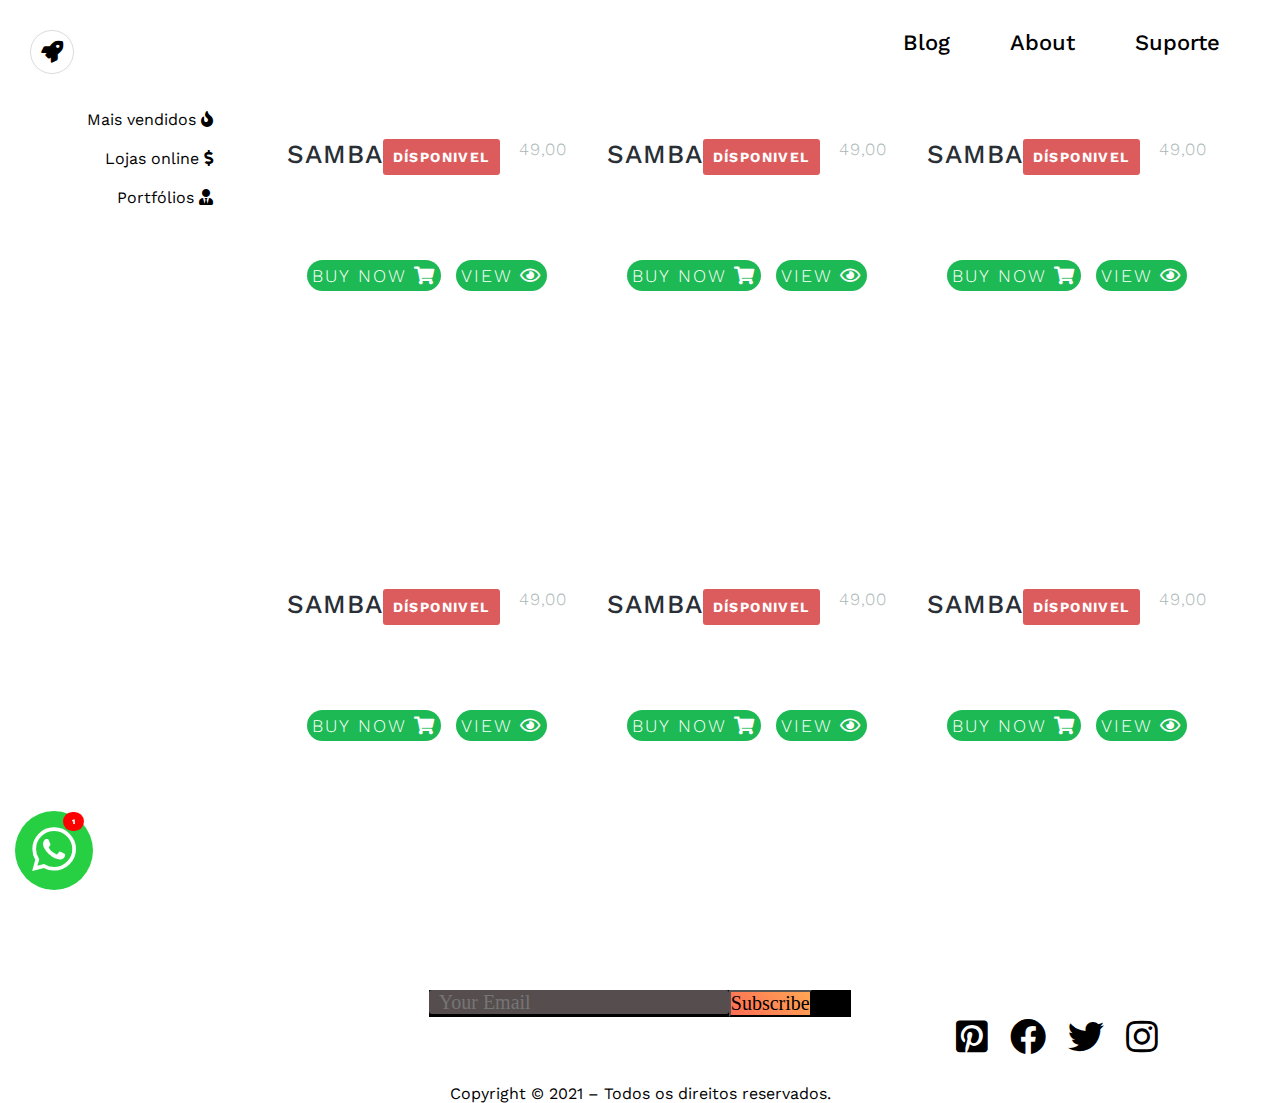
==== index.html @ 1fe7cde4 "ok!" ====
<!DOCTYPE html>
<html lang="en">

<head>
    <meta charset="UTF-8">
    <meta http-equiv="X-UA-Compatible" content="IE=edge">
    <meta name="viewport" content="width=device-width, initial-scale=1.0">
    <title>Flyrocket</title>
    <link rel="shortcut icon" href="static/favicon.png" type="image/x-icon" />
    <meta name="description" content="Os melhores sites aguardando as melhores ideias. ">
    <!-- Fontawesome -->
    <link rel="stylesheet" href="https://use.fontawesome.com/releases/v5.6.3/css/all.css">
    <!-- Nav Hamburger Cloudflare -->
    <link rel='stylesheet' href='https://cdnjs.cloudflare.com/ajax/libs/font-awesome/4.7.0/css/font-awesome.min.css'>
    <!-- CSS Import -->
    <link rel="stylesheet" href="css/main.css">
    <link rel="stylesheet" href="css/cart.css">
    <link rel="stylesheet" href="css/nav.css">
</head>

<body>
    <!-- Nav -->
    <div class="wrapper">
        <div class="nav-overlay">
            <a class="toggle-nav"><i class="fa fa-times"></i></a>
            <a href="#">Blog</a>
            <a href="#">About</a>
            <a href="suporte/index.html">Suporte</a>
        </div>
        <nav>
            <div class="container nav">
                <span><a href="index.html"><i class="fas fa-rocket"></i></a></span>
                <div class="nav-items">
                    <a class="nav_efeect" href="#">Blog</a>
                    <a class="nav_efeect" href="#">About</a>
                    <a class="nav_efeect" href="suporte/index.html">Suporte</a>
                    <a class="toggle-nav"><i class="fa fa-bars"></i></a>
                </div>
            </div>
        </nav>
    </div>
    <!-- Chat -->
    <div class="chat">
        <a href="https://api.whatsapp.com/send?phone=5511965523596&text=Ol%C3%A1!" title="Entre em contato agora mesmo."><i class="fab fa-whatsapp"></i></a>
        <span>1</span>
    </div>
    <div class="wrap">
        <!-- Nav Cart -->
        <div class="list_link">
            <a href="#">Mais vendidos <i class="fas fa-fire"></i></a>
            <a href="#">Lojas online <i class="fas fa-dollar-sign"></i></a>
            <a href="#">Portfólios <i class="fas fa-user-tie"></i></a>
        </div>
        <!-- Touch -->
        <div class="touch_side">
            <span><i class="fas fa-arrow-left"></i> Arraste para os lados para uma melhor experiência. <i
                    class="far fa-hand-pointer"></i> <i class="fas fa-arrow-right"></i></span>

        </div>
        <!-- Cart -->
        <div class="grid mobile">

            <!-- Samba -->
            <div class="cart"><a href="samba-theme/index.html">
                    <img class="img_cart effect"
                        src="https://uploaddeimagens.com.br/images/003/103/510/full/cart.jpg?1614428347" alt="">
                    <div class="title">
                        <div class="center">
                            <div class="name-theme">
                                <div class="name">
                                    <h1>Samba</h1>
                                </div>
                                <div class="status">
                                    <h2>Dísponivel</h2>
                                </div>
                                <div class="price">
                                    <h3>49,00</h3>
                                </div>
                            </div>
                            <div class="description">
                                <h4>Um site elegante para divulgar a sua marca.</h4>
                            </div>
                        </div>
                    </div>
                </a>
                <div class="btn_for_cart">
                    <!-- LINK DE PAGAMENTO AQUI -->
                    <a href="https://pag.ae/7WVYDFm4v">Buy Now <i class="fas fa-shopping-cart"></i></a>
                    <a href="#">View <i class="far fa-eye"></i></a>
                </div>
            </div>

            <!-- Samba -->
            <div class="cart"><a href="#">
                    <img class="img_cart effect"
                        src="https://d1qmdf3vop2l07.cloudfront.net/enigmatic-tuba.cloudvent.net/hash-store/203745562548eae607dca3d2fdeeb449.jpg"
                        alt="">
                    <div class="title">
                        <div class="center">
                            <div class="name-theme">
                                <div class="name">
                                    <h1>Samba</h1>
                                </div>
                                <div class="status">
                                    <h2>Dísponivel</h2>
                                </div>
                                <div class="price">
                                    <h3>49,00</h3>
                                </div>
                            </div>
                            <div class="description">
                                <h4>Uma linda loja online para vender os seus produtos</h4>
                            </div>
                        </div>
                    </div>
                </a>
                <div class="btn_for_cart">
                    <a href="#">Buy Now <i class="fas fa-shopping-cart"></i></a>
                    <a href="#">View <i class="far fa-eye"></i></a>
                </div>
            </div>

            <!-- Samba -->
            <div class="cart"><a href="#">
                    <img class="img_cart"
                        src="https://d1qmdf3vop2l07.cloudfront.net/enigmatic-tuba.cloudvent.net/hash-store/203745562548eae607dca3d2fdeeb449.jpg"
                        alt="">
                    <div class="title">
                        <div class="center">
                            <div class="name-theme">
                                <div class="name">
                                    <h1>Samba</h1>
                                </div>
                                <div class="status">
                                    <h2>Dísponivel</h2>
                                </div>
                                <div class="price">
                                    <h3>49,00</h3>
                                </div>
                            </div>
                            <div class="description">
                                <h4>Uma linda loja online para vender os seus produtos</h4>
                            </div>
                        </div>
                    </div>
                </a>
                <div class="btn_for_cart">
                    <a href="#">Buy Now <i class="fas fa-shopping-cart"></i></a>
                    <a href="#">View <i class="far fa-eye"></i></a>
                </div>
            </div>
            <!-- Samba -->
            <div class="cart"><a href="#">
                    <img class="img_cart"
                        src="https://d1qmdf3vop2l07.cloudfront.net/enigmatic-tuba.cloudvent.net/hash-store/203745562548eae607dca3d2fdeeb449.jpg"
                        alt="">
                    <div class="title">
                        <div class="center">
                            <div class="name-theme">
                                <div class="name">
                                    <h1>Samba</h1>
                                </div>
                                <div class="status">
                                    <h2>Dísponivel</h2>
                                </div>
                                <div class="price">
                                    <h3>49,00</h3>
                                </div>
                            </div>
                            <div class="description">
                                <h4>Uma linda loja online para vender os seus produtos</h4>
                            </div>
                        </div>
                    </div>
                </a>
                <div class="btn_for_cart">
                    <a href="#">Buy Now <i class="fas fa-shopping-cart"></i></a>
                    <a href="#">View <i class="far fa-eye"></i></a>
                </div>
            </div>
            <!-- Samba -->
            <div class="cart"><a href="#">
                    <img class="img_cart"
                        src="https://d1qmdf3vop2l07.cloudfront.net/enigmatic-tuba.cloudvent.net/hash-store/203745562548eae607dca3d2fdeeb449.jpg"
                        alt="">
                    <div class="title">
                        <div class="center">
                            <div class="name-theme">
                                <div class="name">
                                    <h1>Samba</h1>
                                </div>
                                <div class="status">
                                    <h2>Dísponivel</h2>
                                </div>
                                <div class="price">
                                    <h3>49,00</h3>
                                </div>
                            </div>
                            <div class="description">
                                <h4>Uma linda loja online para vender os seus produtos</h4>
                            </div>
                        </div>
                    </div>
                </a>
                <div class="btn_for_cart">
                    <a href="#">Buy Now <i class="fas fa-shopping-cart"></i></a>
                    <a href="#">View <i class="far fa-eye"></i></a>
                </div>
            </div>
            <!-- Samba -->
            <div class="cart"><a href="#">
                    <img class="img_cart"
                        src="https://d1qmdf3vop2l07.cloudfront.net/enigmatic-tuba.cloudvent.net/hash-store/203745562548eae607dca3d2fdeeb449.jpg"
                        alt="">
                    <div class="title">
                        <div class="center">
                            <div class="name-theme">
                                <div class="name">
                                    <h1>Samba</h1>
                                </div>
                                <div class="status">
                                    <h2>Dísponivel</h2>
                                </div>
                                <div class="price">
                                    <h3>49,00</h3>
                                </div>
                            </div>
                            <div class="description">
                                <h4>Uma linda loja online para vender os seus produtos</h4>
                            </div>
                        </div>
                    </div>
                </a>
                <div class="btn_for_cart">
                    <a href="#">Buy Now <i class="fas fa-shopping-cart"></i></a>
                    <a href="#">View <i class="far fa-eye"></i></a>
                </div>
            </div>
        </div>
    </div>
    <div class="newsletter">
        <form>
            <!-- <h1>Newsletter Signup</h1>
            <p>No spam, unsubscribe at any time.</p> -->
            <div class="info">
                <!-- <input type="text" placeholder="Your Name"> -->
                <input type="email" placeholder="Your Email">
            </div>
            <input type="submit" value="Subscribe">
        </form>
    </div>

    <!-- Footer -->
    <div class="footer">
        <div class="width_center">
            <div class="icons">
                <a href="#"><i class="fab fa-pinterest-square"></i></a>
                <a href="#"><i class="fab fa-facebook-f"></i></a>
                <a href="#"><i class="fab fa-twitter"></i></a>
                <a href="https://www.instagram.com/sitesflyrocket/"><i class="fab fa-instagram"></i></a>
            </div>

        </div>
        <div class="copy">
            <span>Copyright © 2021 – Todos os direitos reservados. </span>
        </div>
    </div>
    <!-- Hamburger of Nav Import Js -->
    <script src='https://cdnjs.cloudflare.com/ajax/libs/jquery/3.2.1/jquery.min.js'></script>
    <script src="./js/hamburger.js"></script>
</body>

</html>
---- css/main.css ----
@import url('https://fonts.googleapis.com/css2?family=Work+Sans:ital,wght@0,100;0,200;0,300;0,400;0,500;0,600;0,700;0,800;0,900;1,100;1,200;1,300;1,400;1,500;1,600;1,700;1,800;1,900&display=swap');
body, html {
    font-family: 'Work Sans', sans-serif;
}

/* Touch Import CSS */

.touch_side {
    display: none;
}

@media (max-width:768px) {
    .touch_side {
        display: block;
        text-align: center;
    }
    .touch_side span {
        font-size: 10px;
        color: slategray;
    }
}

/* Touch Import End */

/* Footer Import CSS */

.footer .width_center .icons {
    color: black;
    text-align: end;
    word-spacing: 10px;
    font-size: 36px;
}

.footer .width_center .icons i {
    color: black;
    text-align: center;
}

.footer .width_center .icons {
    width: 90%;
    margin: auto;
}

.footer .copy {
    width: 90%;
    text-align: center;
    margin: auto;
}

.footer .copy span {
    position: relative;
    top: 25px;
}

.footer .width_center {
    width: 90%;
    margin: auto;
    display: flex;
}

/* Footer Import End */

/* Chat Import CSS */
.chat span {
    background: red;
    padding: 5px 9px;
    position: absolute;
    border-radius: 10px;
    font-size: 7px;
    color: white;
    left: 48px;
    top: 1px;
    font-weight: 900;
   }
   .chat {
    position: fixed;
    bottom: 30px;
    left: 30px;
    z-index: 99;
   }
   .chat a {
    margin: 0px 10px;
    font-size: 45px;
    color: green;
   }
   .chat {
    position: fixed;
    bottom: 10px;
    left: 15px;
    z-index: 99;
    background: #27D043;
    border-radius: 100%;
    padding: 10px 7px;
   }
   .chat a {
    margin: 0px 10px;
    font-size: 50px;
    color: white;
   }
   @media (max-width:768px) {
     .chat a {
      margin: 0px 10px;
      font-size: 40px;
      color: white;
     }
   }
/* Chat Import CSS End */
/* @import url(https://fonts.googleapis.com/css?family=Lato:400,700);
@import url(https://fonts.googleapis.com/css?family=PT+Sans+Narrow:400,700);

body{
  background: #ddd;
  font-family: 'PT Sans Narrow';
} */

h1 {
  text-transform: uppercase;
  font-size: 30px;
  letter-spacing: 1px;
  margin: 0;
  padding: 0;
}

p{
  margin: 0 0 15px 0;
  padding: 0;
  color: #555;
  font-style: italic;
  font-size: 14px;
}
.newsletter {
    background: black;
    width: 33%;
    margin: auto;
}
form{
    display: flex;
    width: 50%;
    padding: 0px;
  /* width: 428px;
  margin: 50px auto;
  padding: 50px; */
}

input {
  font-family: 'PT Sans Narrow';
  font-size: 20px;
}

.info{
/*   display: inline-block;
  margin-right: 5px; */
}

.info input {
  display: block;
  width: 300px;
  height: 20px;
  border: 0;
  border-radius: 3px;
  margin: 0 0 10px 0;
  padding: 12px 10px;
  background: #564e4e;
}

.info input:last-child {
  margin: 0;
}

.info input:focus {
  background: #eee;
  outline: none;
}

input[type="submit"] {
    /* vertical-align: top; */
    /* height: 98px; */
    /* width: 98px; */
    /* margin: 0; */
    /* padding: 0; */
    /* border: 0; */
    /* border-radius: 3px; */
    /* background: pink; */
    /* cursor: pointer; */
    /* font-weight: 700; */
    /* letter-spacing: 1px; */
    /* color: #fff; */
    background: linear-gradient(45deg, #FF6C54, #FFA754);
}

input[type="submit"]:hover{
  background: linear-gradient(180deg, #FF6C54, #FFA754);
}
@media (max-width:768px) {
    .newsletter {
        background: black;
        width: 90%;
        margin: auto;
        height: 100px;
    }
    .info input {
        width: auto;
    }
    form {
        display: block;
        /* width: auto; */
        /* padding: 0px; */
    }
}

/* Suporte Import CSS */
.width_suporte {

}
.suporte .width_suporte .text{
  width: 50%;
  margin: auto;
}
.suporte {
  height: 500px;
  text-align: center;
  margin-top: 90px;
}
.suporte a {
  background: red;
padding: 15px 40px;
color: wheat;
border-radius: 50px;
text-decoration: none;
font-weight: bold;
font-size: 26px;
text-transform: uppercase;
}
.suporte .width_suporte .text h1 {
  text-align: left;
}
.suporte .width_suporte .text h2 {
  text-align: left;
}
@media (max-width:768px) {
  .suporte {
    width: 100%;
    margin: auto;
    margin-top: 90px;
  }
  .suporte .width_suporte .text {
    width: 90%;
    margin: auto;
  }
}
/* Suporte Import CSS End */
---- css/cart.css ----
/* Nav Link */

.list_link {
    width: 30%;
    background: transparent;
    height: 900px;
}
.width_themes {

}
.img_cart {
    width: 100%;
}

.list_link>a {
    display: block;
    color: black;
    font-size: 16px!important;
    text-decoration: none;
    margin: 20px 0px;
    font-size: 30px;
    text-align: end;
}

.list_link a:hover {
    color: blueviolet;
}

.wrap {
    display: flex;
    margin-top: 16px;
}

.grid {
    display: flex;
    flex-flow: wrap;
    justify-content: center;
}

.cart {
    display: inline-block;
    max-width: 300px;
    height: 400px;
    margin-left: 0px;
    /* border: 1px solid grey; */
    padding: 10px 10px 10px 10px;
    /* border-radius: 15px 15px 15px 15px; */
    margin: 0px 10px;
}
.effect:hover, .effect.hover {
    transform: translateY(-4px);
    box-shadow: 0 4px 25px 0 rgba(0, 0, 0, 0.3), 0 0 1px 0 rgba(0, 0, 0, 0.25);
    }

@media (max-width:768px) {
    /* Nav Cart */
    .grid {
        display: block;
        background: var(--indigo);
        overflow: auto;
        white-space: nowrap;
        padding: 24px;
    }
    /* Cart Nav */
    .wrap {
        display: block;
    }
    .list_link {
        width: 50%;
        /* background: black; */
        height: 150px;
        margin: auto;
    }
    .list_link>a {
        text-align: center;
    }
    .title .center .description h4 {
        white-space: break-spaces;
    }
}

.cart a {
    text-decoration: none;
}

/* Text Card - Nome Status Preço */

.name-theme .name h1 {
    font-size: 26px;
    color: #2a2f36;
    font-weight: 500;
    margin: 20px 0px;
}

.name-theme .status h2 {
    font-size: 26px;
    color: black;
    background: #dc5b5d;
    color: #fff;
    text-transform: uppercase;
    letter-spacing: .1em;
    vertical-align: middle;
    border-radius: 3px;
    font-size: 14px;
    margin: 20px 0px;
    padding: 10px;
}

.name-theme .price h3 {
    color: #abb7b7;
    font-weight: 300;
    font-size: 17px;
    letter-spacing: .04em;
    margin: 20px 0px;
}

.title .center .description {
    height: 70px;
}

.title .center .description h4 {
    color: rgb(255 255 255);
    font-size: 16px;
    font-weight: 400;
    text-align: justify;
    padding: 10px;
    
    width: 90%;
    margin: auto;
}

.name-theme {
    display: flex;
}

.name {
    width: 40%;
}

.status {
    width: 50%;
    text-align: center;
}

.price {
    width: 30%;
    text-align: end;
}

/* Buttons Cart - Buy  & Views */

.btn_for_cart a {
    background-color: #1db954;
    padding: 5px 5px;
    color: white;
    text-decoration: none;
    font-size: 18px;
    border-radius: 20px;
    font-weight: 300;
    letter-spacing: 2px;
    text-transform: uppercase;
    margin: 5px;
}
.btn_for_cart a:hover {
    background:  rgb(30, 215, 96);
}

.btn_for_cart {
    text-align: center;
}
@media (max-width:768px) {
    .name-theme .status h2 {
        font-size: 9px;
    }
    .status {
        width: 30%;
    }
    .title .center .description h4 {
        color: black;
        text-align: left;
    }
}
---- css/nav.css ----
*,
*:before,
*:after {
 box-sizing: border-box;
 padding: 0;
 margin: 0;
}
.fa-rocket {
  color: black;
  background: transparent;
  /* background: yellow; */
  padding: 10px;
  border-radius: 30px;
  border: 1px solid #00000026;
}
nav {
 background: rgba(0, 0, 0, 0);
 color: white;
 font-family: 'Work Sans', sans-serif;
 font-size: 22px;
 font-weight: 500;
 position: relative;
 transition: all 0.2s;
 width: 100%;
 z-index: 1000;
}
.nav {
 display: flex;
 padding: 0px 30px;
 justify-content: space-between;
 transition: background 0.2s;
}
.nav span {
 margin-top: 30px;
}
.nav-items {
 display: flex;
}
.nav-items a {
 box-sizing: border-box;
 padding: 30px 0 5px 0;
 margin: 0 30px;
 text-decoration: none;
 color: black;
 transition: padding 0.2s;
}
.nav-items a:hover {
 /* border-bottom: 3px solid white;
 padding-top: 25px; */
}
.nav-items a:last-child {
 display: none;
}
.nav-items a:last-child:hover {
 cursor: pointer;
 border: none;
 color: black;
 background-color: #0099c4;
}
.nav-scroll {
 /* background: #003342; */
 color: black;
 font-size: 14px;
 transition: all 0.5s;
}
.nav-scroll span {
 margin-top: 20px;
}
.nav-scroll .nav-items a {
 padding: 20px 0;
 color: black;
 border: none;
 border-top: 3px solid transparent;
}
.nav-scroll .nav-items a:hover {
 border-color: #00C1F7;
}
.nav-scroll .nav-items a.active {
 color: #00C1F7;
 border-color: #00C1F7;
}
.nav-overlay {
 height: 100vh;
 width: 0;
 position: fixed;
 z-index: 10000;
 background-color: black;
 /* background-color: #003342; */
 overflow-x: hidden;
 transition: all 0.2s;
 padding-top: 60px;
 text-align: center;
}
.nav-overlay a {
 padding: 10px;
 text-decoration: none;
 font-size: 22px;
 color: #E8F4F7;
 display: block;
 transition: 0.2s;
}
.nav-overlay a:hover {
 color: white;
}
.nav-overlay .toggle-nav {
 position: absolute;
 top: 0;
 right: 0;
 padding: 30px;
 font-size: 22px;
}
.nav-overlay .toggle-nav:hover {
 cursor: pointer;
 background-color: #005a75;
}
@media screen and (max-width: 900px) {
  .nav {
  padding-right: 0;
  }
  .nav-items a {
  display: none;
  padding: 0;
  }
  .nav-items a:last-child {
  display: block;
  padding: 30px;
  margin: 0;
  border-bottom: none;
  }
  .nav-scroll .nav-items a:last-child {
  padding: 20px;
  }
}
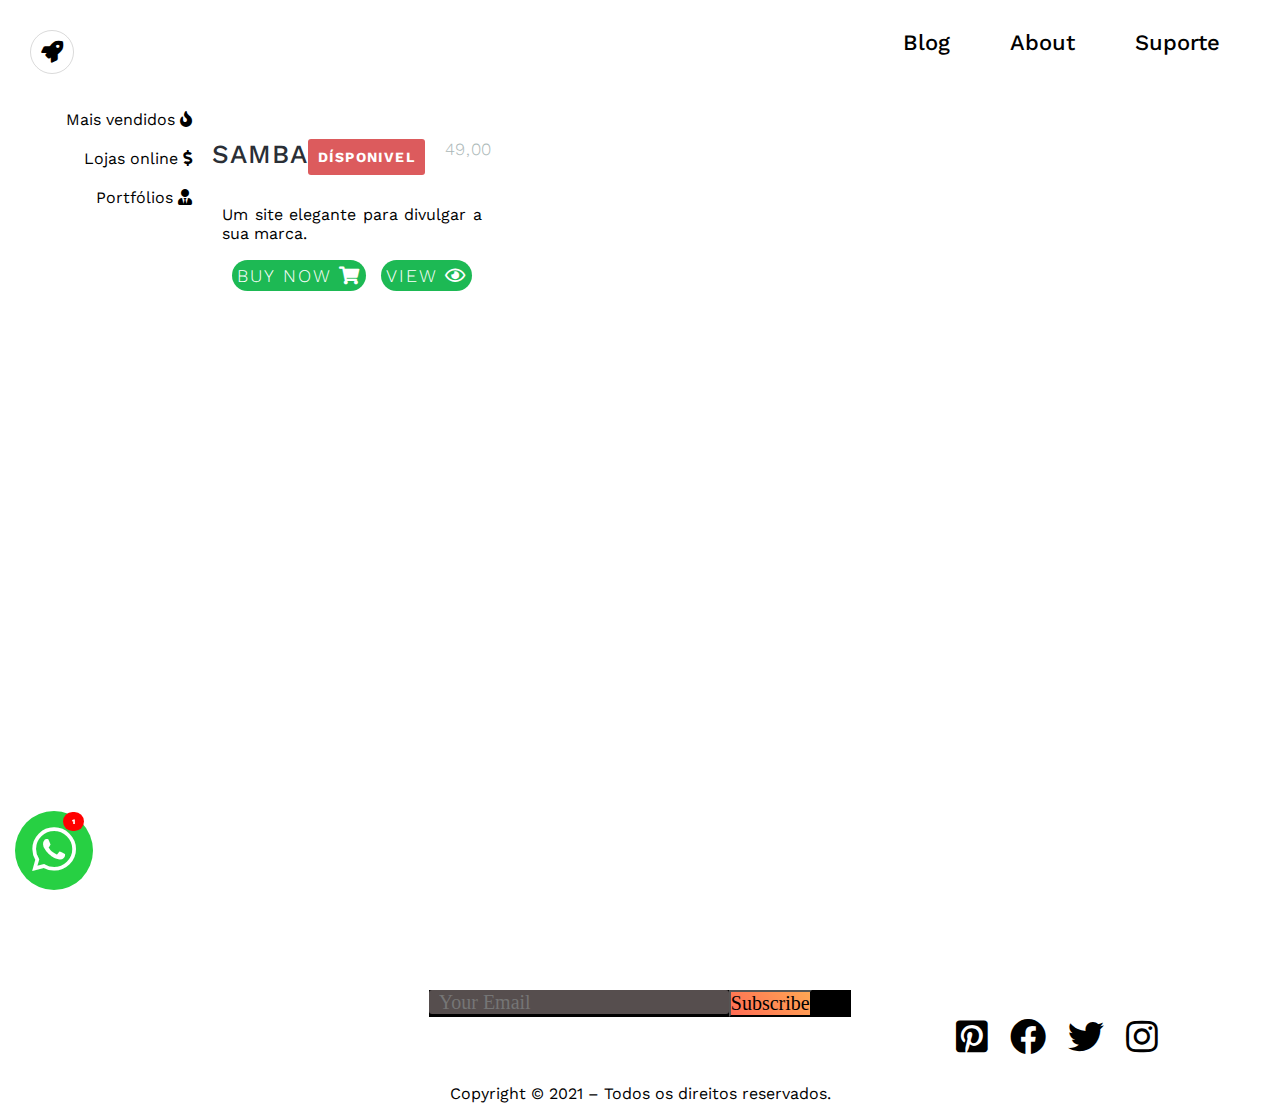
==== commit a6d6d98c: "ok!" ====
--- a/index.html
+++ b/index.html
@@ -60,7 +60,7 @@
         <!-- Cart -->
         <div class="grid mobile">
 
-            <!-- Samba -->
+            <!-- Samba 01 -->
             <div class="cart"><a href="samba-theme/index.html">
                     <img class="img_cart effect"
                         src="https://uploaddeimagens.com.br/images/003/103/510/full/cart.jpg?1614428347" alt="">
@@ -86,153 +86,6 @@
                 <div class="btn_for_cart">
                     <!-- LINK DE PAGAMENTO AQUI -->
                     <a href="https://pag.ae/7WVYDFm4v">Buy Now <i class="fas fa-shopping-cart"></i></a>
-                    <a href="#">View <i class="far fa-eye"></i></a>
-                </div>
-            </div>
-
-            <!-- Samba -->
-            <div class="cart"><a href="#">
-                    <img class="img_cart effect"
-                        src="https://d1qmdf3vop2l07.cloudfront.net/enigmatic-tuba.cloudvent.net/hash-store/203745562548eae607dca3d2fdeeb449.jpg"
-                        alt="">
-                    <div class="title">
-                        <div class="center">
-                            <div class="name-theme">
-                                <div class="name">
-                                    <h1>Samba</h1>
-                                </div>
-                                <div class="status">
-                                    <h2>Dísponivel</h2>
-                                </div>
-                                <div class="price">
-                                    <h3>49,00</h3>
-                                </div>
-                            </div>
-                            <div class="description">
-                                <h4>Uma linda loja online para vender os seus produtos</h4>
-                            </div>
-                        </div>
-                    </div>
-                </a>
-                <div class="btn_for_cart">
-                    <a href="#">Buy Now <i class="fas fa-shopping-cart"></i></a>
-                    <a href="#">View <i class="far fa-eye"></i></a>
-                </div>
-            </div>
-
-            <!-- Samba -->
-            <div class="cart"><a href="#">
-                    <img class="img_cart"
-                        src="https://d1qmdf3vop2l07.cloudfront.net/enigmatic-tuba.cloudvent.net/hash-store/203745562548eae607dca3d2fdeeb449.jpg"
-                        alt="">
-                    <div class="title">
-                        <div class="center">
-                            <div class="name-theme">
-                                <div class="name">
-                                    <h1>Samba</h1>
-                                </div>
-                                <div class="status">
-                                    <h2>Dísponivel</h2>
-                                </div>
-                                <div class="price">
-                                    <h3>49,00</h3>
-                                </div>
-                            </div>
-                            <div class="description">
-                                <h4>Uma linda loja online para vender os seus produtos</h4>
-                            </div>
-                        </div>
-                    </div>
-                </a>
-                <div class="btn_for_cart">
-                    <a href="#">Buy Now <i class="fas fa-shopping-cart"></i></a>
-                    <a href="#">View <i class="far fa-eye"></i></a>
-                </div>
-            </div>
-            <!-- Samba -->
-            <div class="cart"><a href="#">
-                    <img class="img_cart"
-                        src="https://d1qmdf3vop2l07.cloudfront.net/enigmatic-tuba.cloudvent.net/hash-store/203745562548eae607dca3d2fdeeb449.jpg"
-                        alt="">
-                    <div class="title">
-                        <div class="center">
-                            <div class="name-theme">
-                                <div class="name">
-                                    <h1>Samba</h1>
-                                </div>
-                                <div class="status">
-                                    <h2>Dísponivel</h2>
-                                </div>
-                                <div class="price">
-                                    <h3>49,00</h3>
-                                </div>
-                            </div>
-                            <div class="description">
-                                <h4>Uma linda loja online para vender os seus produtos</h4>
-                            </div>
-                        </div>
-                    </div>
-                </a>
-                <div class="btn_for_cart">
-                    <a href="#">Buy Now <i class="fas fa-shopping-cart"></i></a>
-                    <a href="#">View <i class="far fa-eye"></i></a>
-                </div>
-            </div>
-            <!-- Samba -->
-            <div class="cart"><a href="#">
-                    <img class="img_cart"
-                        src="https://d1qmdf3vop2l07.cloudfront.net/enigmatic-tuba.cloudvent.net/hash-store/203745562548eae607dca3d2fdeeb449.jpg"
-                        alt="">
-                    <div class="title">
-                        <div class="center">
-                            <div class="name-theme">
-                                <div class="name">
-                                    <h1>Samba</h1>
-                                </div>
-                                <div class="status">
-                                    <h2>Dísponivel</h2>
-                                </div>
-                                <div class="price">
-                                    <h3>49,00</h3>
-                                </div>
-                            </div>
-                            <div class="description">
-                                <h4>Uma linda loja online para vender os seus produtos</h4>
-                            </div>
-                        </div>
-                    </div>
-                </a>
-                <div class="btn_for_cart">
-                    <a href="#">Buy Now <i class="fas fa-shopping-cart"></i></a>
-                    <a href="#">View <i class="far fa-eye"></i></a>
-                </div>
-            </div>
-            <!-- Samba -->
-            <div class="cart"><a href="#">
-                    <img class="img_cart"
-                        src="https://d1qmdf3vop2l07.cloudfront.net/enigmatic-tuba.cloudvent.net/hash-store/203745562548eae607dca3d2fdeeb449.jpg"
-                        alt="">
-                    <div class="title">
-                        <div class="center">
-                            <div class="name-theme">
-                                <div class="name">
-                                    <h1>Samba</h1>
-                                </div>
-                                <div class="status">
-                                    <h2>Dísponivel</h2>
-                                </div>
-                                <div class="price">
-                                    <h3>49,00</h3>
-                                </div>
-                            </div>
-                            <div class="description">
-                                <h4>Uma linda loja online para vender os seus produtos</h4>
-                            </div>
-                        </div>
-                    </div>
-                </a>
-                <div class="btn_for_cart">
-                    <a href="#">Buy Now <i class="fas fa-shopping-cart"></i></a>
                     <a href="#">View <i class="far fa-eye"></i></a>
                 </div>
             </div>
--- a/css/cart.css
+++ b/css/cart.css
@@ -1,10 +1,10 @@
 /* Nav Link */
 
 .list_link {
-    width: 30%;
+    width: 15%;
     background: transparent;
     height: 900px;
-}
+} 
 .width_themes {
 
 }
@@ -32,9 +32,10 @@
 }
 
 .grid {
+    width: 85%;
     display: flex;
     flex-flow: wrap;
-    justify-content: center;
+    /* .list_link */
 }
 
 .cart {
@@ -119,13 +120,13 @@
 }
 
 .title .center .description h4 {
-    color: rgb(255 255 255);
+    color: black;
     font-size: 16px;
     font-weight: 400;
     text-align: justify;
     padding: 10px;
     
-    width: 90%;
+    width: 100%;
     margin: auto;
 }
 
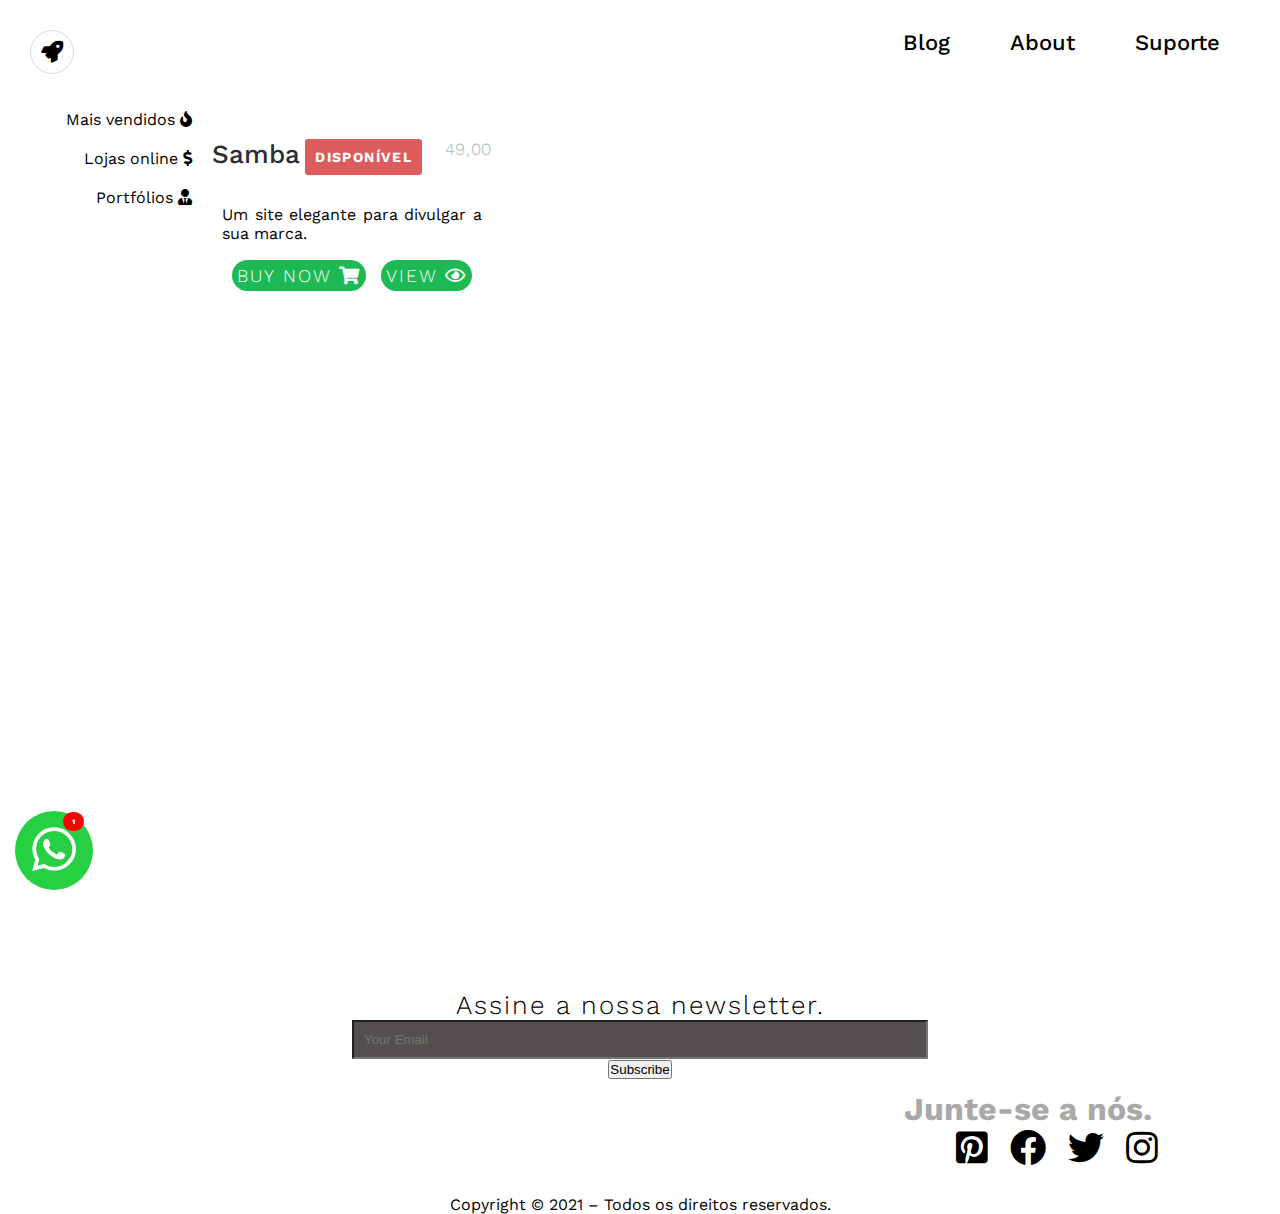
==== commit d808a4dd: "ok!" ====
--- a/index.html
+++ b/index.html
@@ -71,7 +71,7 @@
                                     <h1>Samba</h1>
                                 </div>
                                 <div class="status">
-                                    <h2>Dísponivel</h2>
+                                    <h2>Disponível</h2>
                                 </div>
                                 <div class="price">
                                     <h3>49,00</h3>
@@ -86,25 +86,32 @@
                 <div class="btn_for_cart">
                     <!-- LINK DE PAGAMENTO AQUI -->
                     <a href="https://pag.ae/7WVYDFm4v">Buy Now <i class="fas fa-shopping-cart"></i></a>
-                    <a href="#">View <i class="far fa-eye"></i></a>
+                    <!-- LINK PARA VER O SITE AQUI -->
+                    <a href="http://themesamba.tk/">View <i class="far fa-eye"></i></a>
                 </div>
             </div>
         </div>
     </div>
-    <div class="newsletter">
-        <form>
-            <!-- <h1>Newsletter Signup</h1>
-            <p>No spam, unsubscribe at any time.</p> -->
-            <div class="info">
-                <!-- <input type="text" placeholder="Your Name"> -->
-                <input type="email" placeholder="Your Email">
+    <!-- Newsleters -->
+    <div class="newsletter_main">
+        <div class="newsletter_center">
+            <h1>Assine a nossa newsletter.</h1>
+            <div class="import_newsletter">
+                <form>
+                    <div class="info">
+                        <input type="email" placeholder="Your Email">
+                    </div>
+                    <input class="btn_newsletter" type="submit" value="Subscribe">
+                </form>
+                
             </div>
-            <input type="submit" value="Subscribe">
-        </form>
+        </div>
     </div>
+ 
 
     <!-- Footer -->
     <div class="footer">
+        <h1>Junte-se a nós.</h1>
         <div class="width_center">
             <div class="icons">
                 <a href="#"><i class="fab fa-pinterest-square"></i></a>
--- a/css/main.css
+++ b/css/main.css
@@ -23,7 +23,11 @@
 /* Touch Import End */
 
 /* Footer Import CSS */
-
+.footer h1 {
+  text-align: end;
+  width: 90%;
+  color: darkgrey;
+}
 .footer .width_center .icons {
     color: black;
     text-align: end;
@@ -105,107 +109,47 @@
      }
    }
 /* Chat Import CSS End */
-/* @import url(https://fonts.googleapis.com/css?family=Lato:400,700);
-@import url(https://fonts.googleapis.com/css?family=PT+Sans+Narrow:400,700);
-
-body{
-  background: #ddd;
-  font-family: 'PT Sans Narrow';
-} */
-
-h1 {
-  text-transform: uppercase;
-  font-size: 30px;
-  letter-spacing: 1px;
-  margin: 0;
-  padding: 0;
-}
-
-p{
-  margin: 0 0 15px 0;
-  padding: 0;
-  color: #555;
-  font-style: italic;
-  font-size: 14px;
-}
-.newsletter {
-    background: black;
-    width: 33%;
-    margin: auto;
-}
-form{
-    display: flex;
-    width: 50%;
-    padding: 0px;
-  /* width: 428px;
-  margin: 50px auto;
-  padding: 50px; */
-}
-
-input {
-  font-family: 'PT Sans Narrow';
-  font-size: 20px;
-}
-
-.info{
-/*   display: inline-block;
-  margin-right: 5px; */
-}
-
+/* Newsletter */
+/* Newsleteer End */
+.newsletter_main .newsletter_center h1 {
+  font-size: 26px;
+  font-weight: 300;
+  letter-spacing: 2px;
+}
+.newsletter_main {
+  text-align: center;
+  height: 100px;
+}
 .info input {
-  display: block;
-  width: 300px;
-  height: 20px;
-  border: 0;
-  border-radius: 3px;
-  margin: 0 0 10px 0;
-  padding: 12px 10px;
   background: #564e4e;
-}
-
-.info input:last-child {
-  margin: 0;
-}
-
-.info input:focus {
-  background: #eee;
-  outline: none;
-}
-
-input[type="submit"] {
-    /* vertical-align: top; */
-    /* height: 98px; */
-    /* width: 98px; */
-    /* margin: 0; */
-    /* padding: 0; */
-    /* border: 0; */
-    /* border-radius: 3px; */
-    /* background: pink; */
-    /* cursor: pointer; */
-    /* font-weight: 700; */
-    /* letter-spacing: 1px; */
-    /* color: #fff; */
-    background: linear-gradient(45deg, #FF6C54, #FFA754);
-}
-
-input[type="submit"]:hover{
-  background: linear-gradient(180deg, #FF6C54, #FFA754);
-}
+  width: 50%;
+  padding: 10px;
+}
+.import_newsletter {
+  width: 90%;
+  margin: auto;
+}
+.btn_newsletter {
+  
+}
+/* Left Center Right */
+.import_newsletter form {
+  text-align: center;
+}
+
 @media (max-width:768px) {
-    .newsletter {
-        background: black;
-        width: 90%;
-        margin: auto;
-        height: 100px;
-    }
-    .info input {
-        width: auto;
-    }
-    form {
-        display: block;
-        /* width: auto; */
-        /* padding: 0px; */
-    }
+  .info input {
+    width: 100%;
+    background: transparent;
+    border: 1px solid black;
+  }
+  .import_newsletter form{
+    text-align: end;
+  }
+  .newsletter_main {
+    height: 200px;
+    margin-top: 50px;
+  }
 }
 
 /* Suporte Import CSS */
@@ -222,7 +166,7 @@
   margin-top: 90px;
 }
 .suporte a {
-  background: red;
+  background-color: #1db954;
 padding: 15px 40px;
 color: wheat;
 border-radius: 50px;
@@ -231,6 +175,9 @@
 font-size: 26px;
 text-transform: uppercase;
 }
+.suporte a:hover {
+  background:  rgb(30, 215, 96);
+}
 .suporte .width_suporte .text h1 {
   text-align: left;
 }
@@ -248,4 +195,16 @@
     margin: auto;
   }
 }
-/* Suporte Import CSS End */+/* Suporte Import CSS End */
+
+/* Nav link efeect */
+.nav_efeect {
+  border-bottom: 2px solid rgba(0, 0, 0, 0);
+}
+.nav_efeect:hover {
+  border-bottom: 2px solid black;
+}
+.active {
+  border-bottom: 2px solid black;
+}
+/* Nav link efeect End*/--- a/css/cart.css
+++ b/css/cart.css
@@ -180,4 +180,11 @@
         color: black;
         text-align: left;
     }
+    .cart { 
+        margin: 0px 10px 0px -25px;
+    }
+    .img_cart {
+        /* width: 100%; */
+        max-width: 255px;
+    }
 }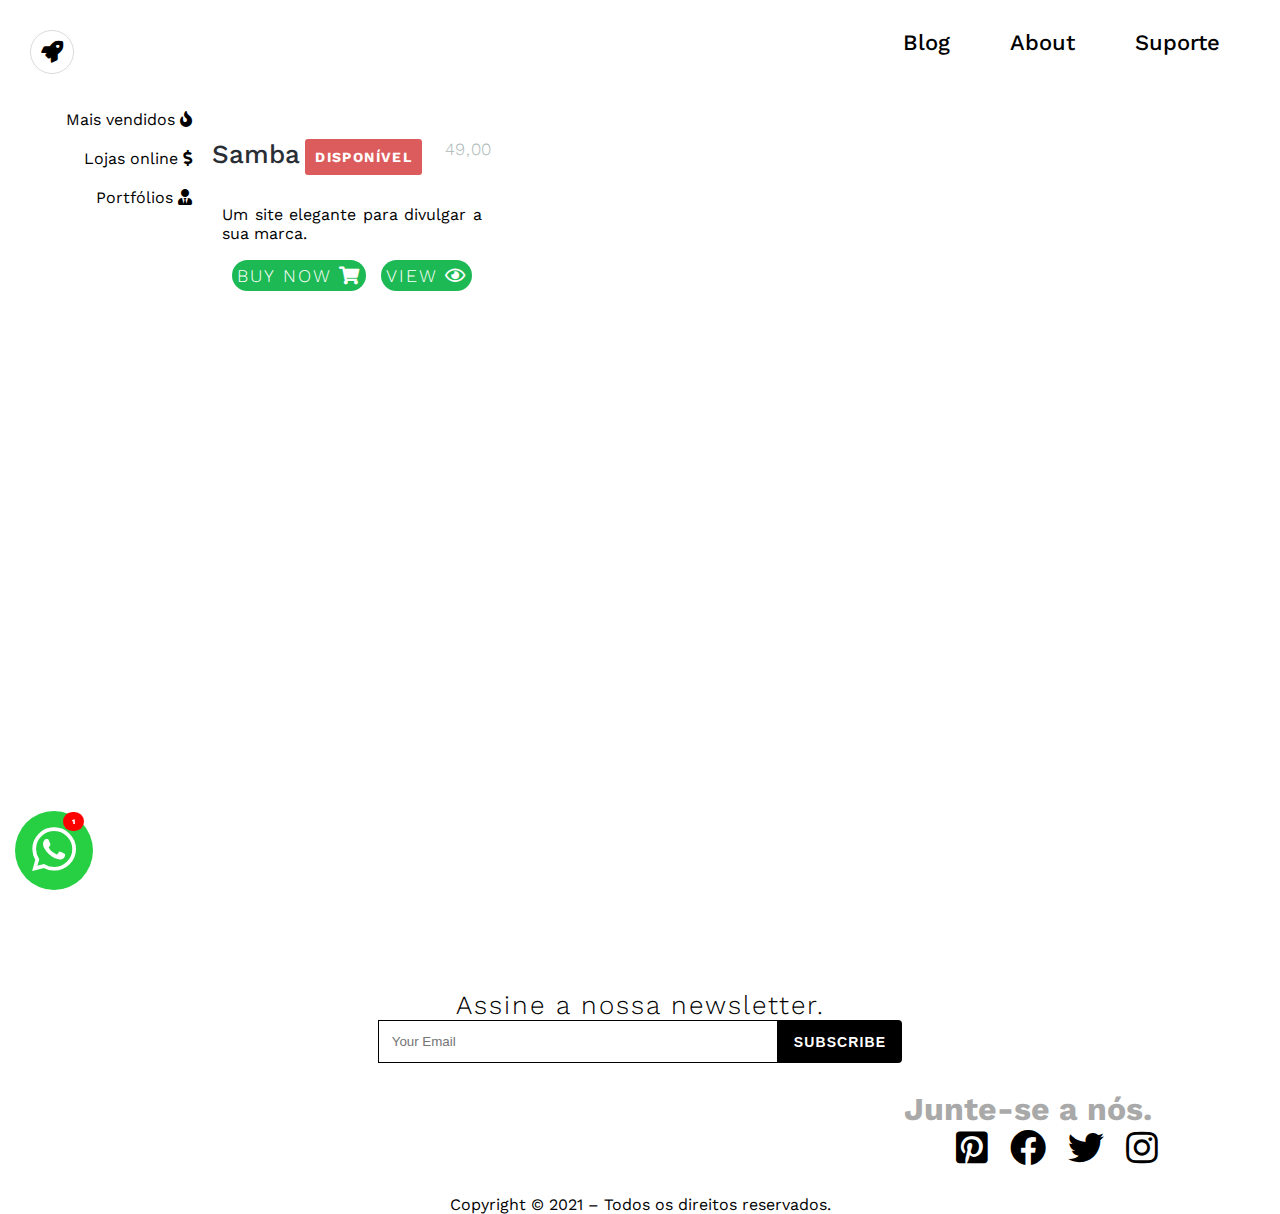
==== commit 21d6126a: "ok!" ====
--- a/index.html
+++ b/index.html
@@ -23,16 +23,16 @@
     <div class="wrapper">
         <div class="nav-overlay">
             <a class="toggle-nav"><i class="fa fa-times"></i></a>
-            <a href="#">Blog</a>
-            <a href="#">About</a>
+            <a href="blog/index.html">Blog</a>
+            <a href="about/index.html">About</a>
             <a href="suporte/index.html">Suporte</a>
         </div>
         <nav>
             <div class="container nav">
                 <span><a href="index.html"><i class="fas fa-rocket"></i></a></span>
                 <div class="nav-items">
-                    <a class="nav_efeect" href="#">Blog</a>
-                    <a class="nav_efeect" href="#">About</a>
+                    <a class="nav_efeect" href="blog/index.html">Blog</a>
+                    <a class="nav_efeect" href="about/index.html">About</a>
                     <a class="nav_efeect" href="suporte/index.html">Suporte</a>
                     <a class="toggle-nav"><i class="fa fa-bars"></i></a>
                 </div>
@@ -97,9 +97,10 @@
         <div class="newsletter_center">
             <h1>Assine a nossa newsletter.</h1>
             <div class="import_newsletter">
-                <form>
+                <form action="https://formspree.io/f/xdoprbrz"
+                method="POST">
                     <div class="info">
-                        <input type="email" placeholder="Your Email">
+                        <input type="email" name="_replyto" placeholder="Your Email">
                     </div>
                     <input class="btn_newsletter" type="submit" value="Subscribe">
                 </form>
--- a/css/main.css
+++ b/css/main.css
@@ -121,10 +121,17 @@
   height: 100px;
 }
 .info input {
-  background: #564e4e;
+  background: transparent;
+  border: 1px solid black;
+  width: 400px;
+  padding: 13px;
+}
+/* .info input {
+  background: transparent;
+    border: 1px solid black;
   width: 50%;
   padding: 10px;
-}
+} */
 .import_newsletter {
   width: 90%;
   margin: auto;
@@ -135,6 +142,31 @@
 /* Left Center Right */
 .import_newsletter form {
   text-align: center;
+    display: flex;
+    justify-content: center;
+}
+.btn_newsletter {
+  background: black;
+  color: white;
+  font-size: 26px;
+  /* border: 4px solid #ca9f9f; */
+  border: 1px solid transparent;
+  padding: 2px;
+  border-radius: 0px 4px 4px 0px;
+  cursor: pointer;
+  font-size: 14px;
+  text-transform: uppercase;
+  text-align: center;
+  padding: 8px 15px;
+  letter-spacing: 0.08em;
+  font-weight: 600;
+  /* font-style: normal;
+  /* background: black;
+  color: white;
+  font-size: 26px;
+  border: 4px solid #ca9f9f;
+  padding: 2px;
+  border-radius: 4px; */
 }
 
 @media (max-width:768px) {
@@ -145,11 +177,27 @@
   }
   .import_newsletter form{
     text-align: end;
+    display: block;
+    width: 90%;
+    margin: auto;
   }
   .newsletter_main {
     height: 200px;
     margin-top: 50px;
   }
+  .newsletter_center {
+    max-width: 500px;
+    margin: auto;
+  }
+  .btn_newsletter {
+    width: 100%;
+    margin-top: 10px;
+    border-radius: 4px;
+  }
+  .import_newsletter {
+    max-width: 320px;
+  }
+
 }
 
 /* Suporte Import CSS */
@@ -168,21 +216,24 @@
 .suporte a {
   background-color: #1db954;
 padding: 15px 40px;
-color: wheat;
+color: white;
 border-radius: 50px;
 text-decoration: none;
 font-weight: bold;
 font-size: 26px;
-text-transform: uppercase;
+
 }
 .suporte a:hover {
   background:  rgb(30, 215, 96);
 }
 .suporte .width_suporte .text h1 {
   text-align: left;
+  font-size: 26px;
 }
 .suporte .width_suporte .text h2 {
   text-align: left;
+  
+  font-weight: normal;
 }
 @media (max-width:768px) {
   .suporte {
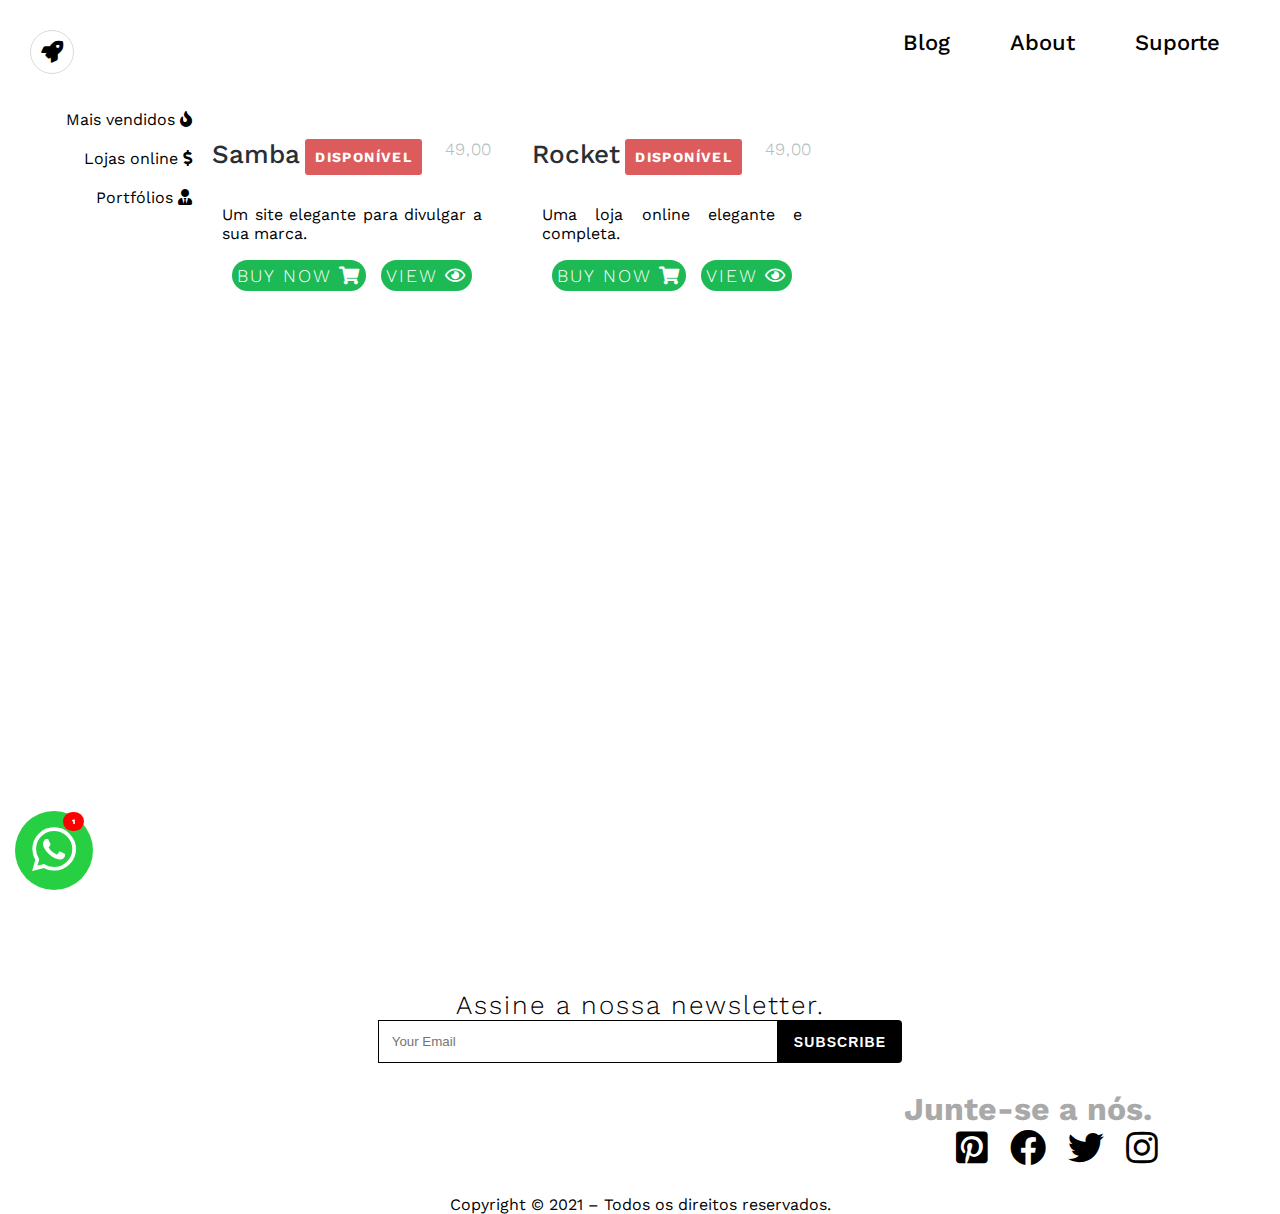
==== commit 664b670d: "ok!" ====
--- a/index.html
+++ b/index.html
@@ -41,7 +41,8 @@
     </div>
     <!-- Chat -->
     <div class="chat">
-        <a href="https://api.whatsapp.com/send?phone=5511965523596&text=Ol%C3%A1!" title="Entre em contato agora mesmo."><i class="fab fa-whatsapp"></i></a>
+        <a href="https://api.whatsapp.com/send?phone=5511965523596&text=Ol%C3%A1!"
+            title="Entre em contato agora mesmo."><i class="fab fa-whatsapp"></i></a>
         <span>1</span>
     </div>
     <div class="wrap">
@@ -90,6 +91,39 @@
                     <a href="http://themesamba.tk/">View <i class="far fa-eye"></i></a>
                 </div>
             </div>
+
+            <!-- Rocket 02 -->
+            <div class="cart"><a href="samba-theme/index.html">
+                <img class="img_cart effect"
+                    src="https://uploaddeimagens.com.br/images/003/115/188/full/cart.jpg?1614964843" alt="">
+                <div class="title">
+                    <div class="center">
+                        <div class="name-theme">
+                            <div class="name">
+                                <h1>Rocket</h1>
+                            </div>
+                            <div class="status">
+                                <h2>Disponível</h2>
+                            </div>
+                            <div class="price">
+                                <h3>49,00</h3>
+                            </div>
+                        </div>
+                        <div class="description">
+                            <h4>Uma loja online elegante e completa.</h4>
+                        </div>
+                    </div>
+                </div>
+            </a>
+            <div class="btn_for_cart">
+                <!-- LINK DE PAGAMENTO AQUI -->
+                <a href="https://pag.ae/7WVYDFm4v">Buy Now <i class="fas fa-shopping-cart"></i></a>
+                <!-- LINK PARA VER O SITE AQUI -->
+                <a href="http://themesamba.tk/">View <i class="far fa-eye"></i></a>
+            </div>
+        </div>
+
+
         </div>
     </div>
     <!-- Newsleters -->
@@ -97,18 +131,17 @@
         <div class="newsletter_center">
             <h1>Assine a nossa newsletter.</h1>
             <div class="import_newsletter">
-                <form action="https://formspree.io/f/xdoprbrz"
-                method="POST">
+                <form action="https://formspree.io/f/xdoprbrz" method="POST">
                     <div class="info">
                         <input type="email" name="_replyto" placeholder="Your Email">
                     </div>
                     <input class="btn_newsletter" type="submit" value="Subscribe">
                 </form>
-                
+
             </div>
         </div>
     </div>
- 
+
 
     <!-- Footer -->
     <div class="footer">
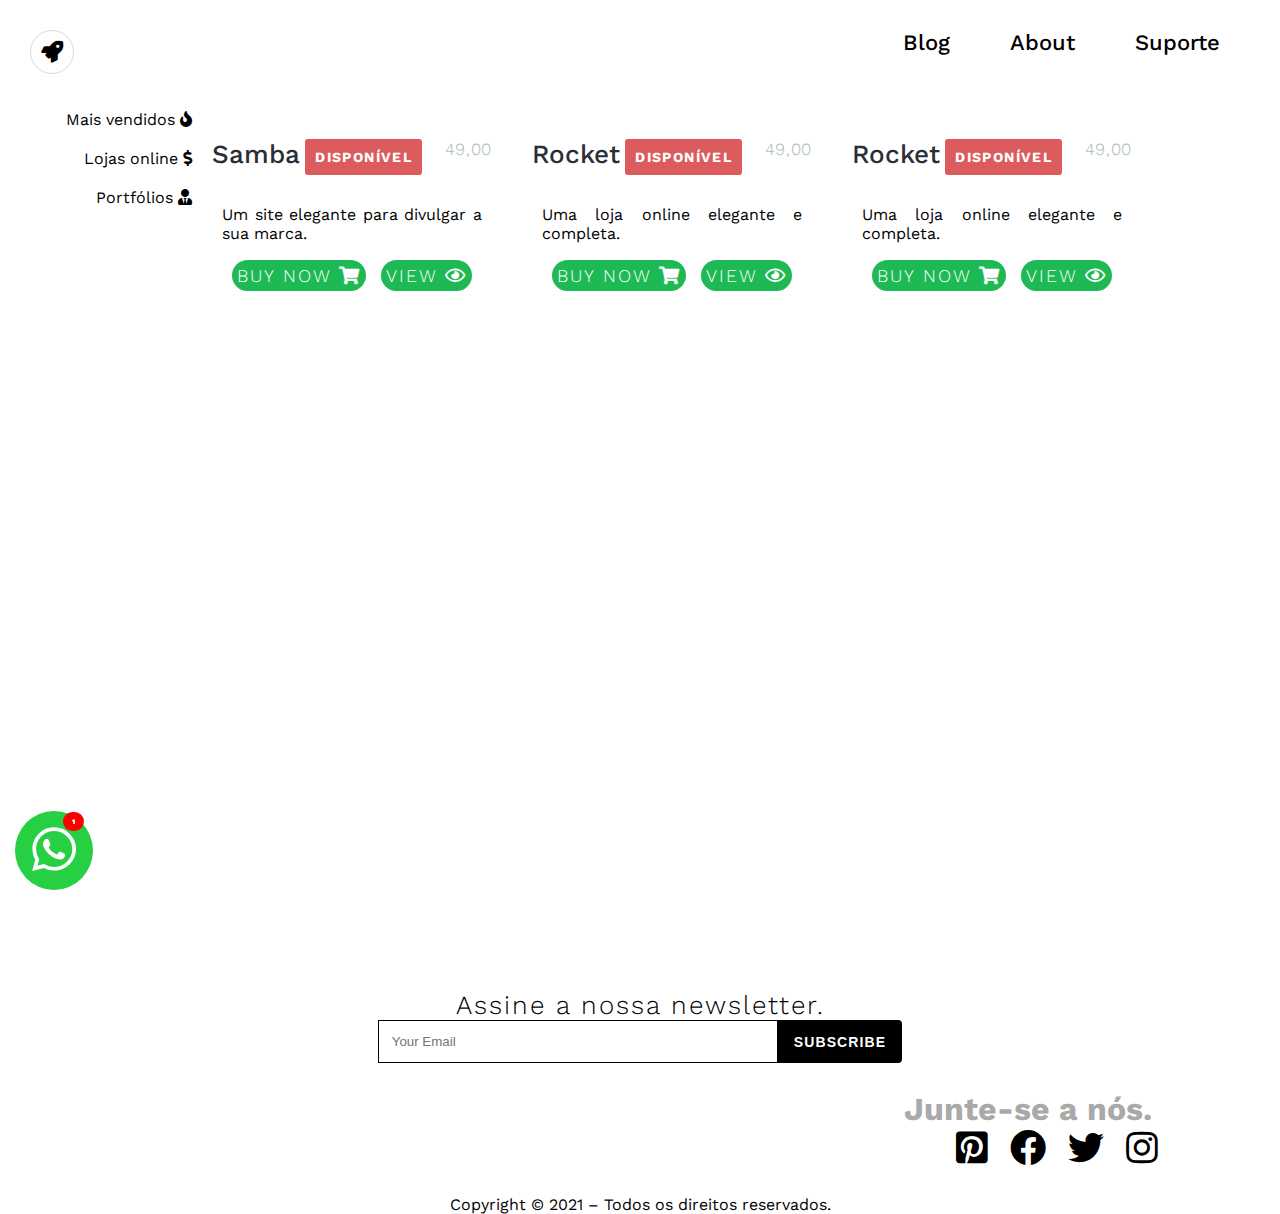
==== commit 0804ab21: "ok!" ====
--- a/index.html
+++ b/index.html
@@ -64,7 +64,7 @@
             <!-- Samba 01 -->
             <div class="cart"><a href="samba-theme/index.html">
                     <img class="img_cart effect"
-                        src="https://uploaddeimagens.com.br/images/003/103/510/full/cart.jpg?1614428347" alt="">
+                        src="https://uploaddeimagens.com.br/images/003/116/832/full/thumb-samba.jpg?1615047430" alt="">
                     <div class="title">
                         <div class="center">
                             <div class="name-theme">
@@ -93,7 +93,38 @@
             </div>
 
             <!-- Rocket 02 -->
-            <div class="cart"><a href="samba-theme/index.html">
+            <div class="cart"><a href="rocket-theme/index.html">
+                    <img class="img_cart effect"
+                        src="https://uploaddeimagens.com.br/images/003/116/804/full/rocket-thumb.jpg?1615045920" alt="">
+                    <div class="title">
+                        <div class="center">
+                            <div class="name-theme">
+                                <div class="name">
+                                    <h1>Rocket</h1>
+                                </div>
+                                <div class="status">
+                                    <h2>Disponível</h2>
+                                </div>
+                                <div class="price">
+                                    <h3>49,00</h3>
+                                </div>
+                            </div>
+                            <div class="description">
+                                <h4>Uma loja online elegante e completa.</h4>
+                            </div>
+                        </div>
+                    </div>
+                </a>
+                <div class="btn_for_cart">
+                    <!-- LINK DE PAGAMENTO AQUI -->
+                    <a href="https://pag.ae/7WVYDFm4v">Buy Now <i class="fas fa-shopping-cart"></i></a>
+                    <!-- LINK PARA VER O SITE AQUI -->
+                    <a href="https://flyrocket.tk/">View <i class="far fa-eye"></i></a>
+                </div>
+            </div>
+
+             <!-- Teste -->
+             <div class="cart"><a href="rocket-theme/index.html">
                 <img class="img_cart effect"
                     src="https://uploaddeimagens.com.br/images/003/115/188/full/cart.jpg?1614964843" alt="">
                 <div class="title">
@@ -119,7 +150,7 @@
                 <!-- LINK DE PAGAMENTO AQUI -->
                 <a href="https://pag.ae/7WVYDFm4v">Buy Now <i class="fas fa-shopping-cart"></i></a>
                 <!-- LINK PARA VER O SITE AQUI -->
-                <a href="http://themesamba.tk/">View <i class="far fa-eye"></i></a>
+                <a href="https://flyrocket.tk/">View <i class="far fa-eye"></i></a>
             </div>
         </div>
 
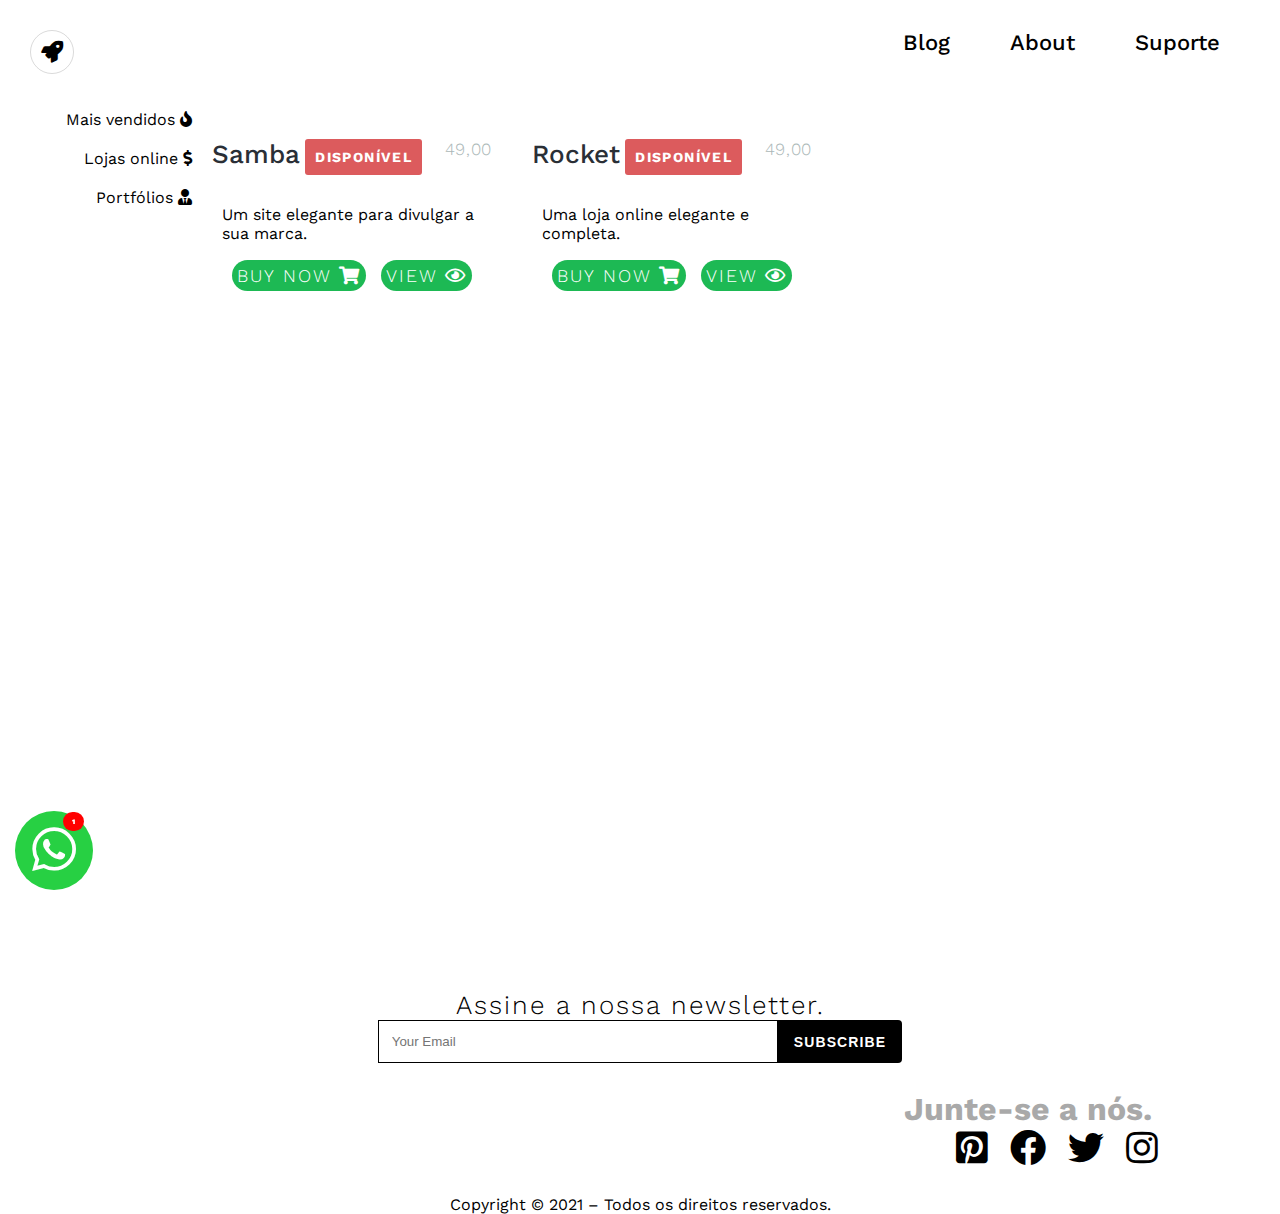
==== commit ad23eba2: "ok!" ====
--- a/index.html
+++ b/index.html
@@ -123,35 +123,7 @@
                 </div>
             </div>
 
-             <!-- Teste -->
-             <div class="cart"><a href="rocket-theme/index.html">
-                <img class="img_cart effect"
-                    src="https://uploaddeimagens.com.br/images/003/115/188/full/cart.jpg?1614964843" alt="">
-                <div class="title">
-                    <div class="center">
-                        <div class="name-theme">
-                            <div class="name">
-                                <h1>Rocket</h1>
-                            </div>
-                            <div class="status">
-                                <h2>Disponível</h2>
-                            </div>
-                            <div class="price">
-                                <h3>49,00</h3>
-                            </div>
-                        </div>
-                        <div class="description">
-                            <h4>Uma loja online elegante e completa.</h4>
-                        </div>
-                    </div>
-                </div>
-            </a>
-            <div class="btn_for_cart">
-                <!-- LINK DE PAGAMENTO AQUI -->
-                <a href="https://pag.ae/7WVYDFm4v">Buy Now <i class="fas fa-shopping-cart"></i></a>
-                <!-- LINK PARA VER O SITE AQUI -->
-                <a href="https://flyrocket.tk/">View <i class="far fa-eye"></i></a>
-            </div>
+          
         </div>
 
 
--- a/css/cart.css
+++ b/css/cart.css
@@ -123,7 +123,7 @@
     color: black;
     font-size: 16px;
     font-weight: 400;
-    text-align: justify;
+   
     padding: 10px;
     
     width: 100%;
@@ -179,6 +179,7 @@
     .title .center .description h4 {
         color: black;
         text-align: left;
+        width: 90%;
     }
     .cart { 
         margin: 0px 10px 0px -25px;
